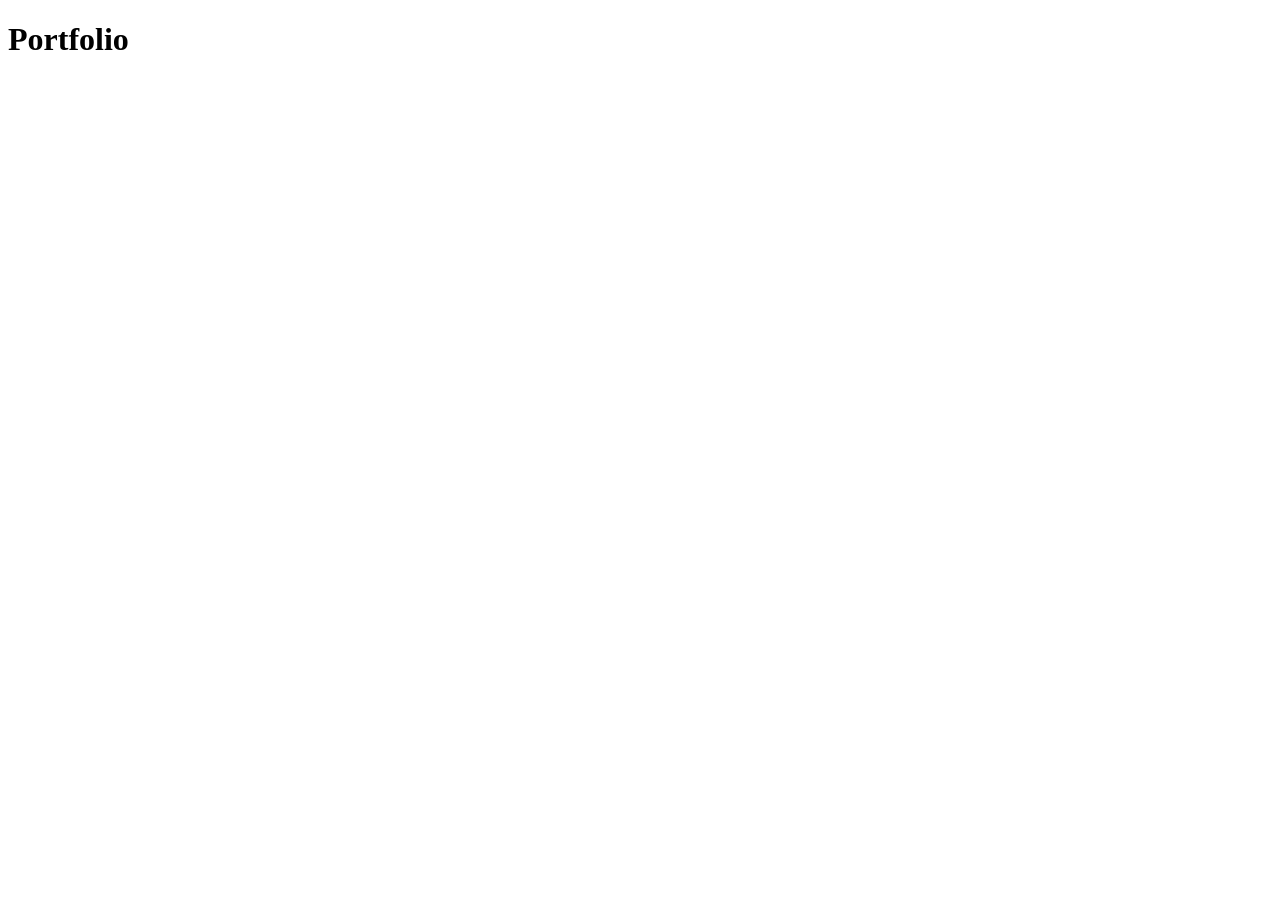
==== index.html @ fcf0e99b "portfolio" ====
<!DOCTYPE html>
<html lang="en">
  <head>
    <meta charset="UTF-8" />
    <meta name="viewport" content="width=device-width, initial-scale=1.0" />
    <title>Document</title>
  </head>
  <body>
    <h1>Portfolio</h1>
  </body>
</html>
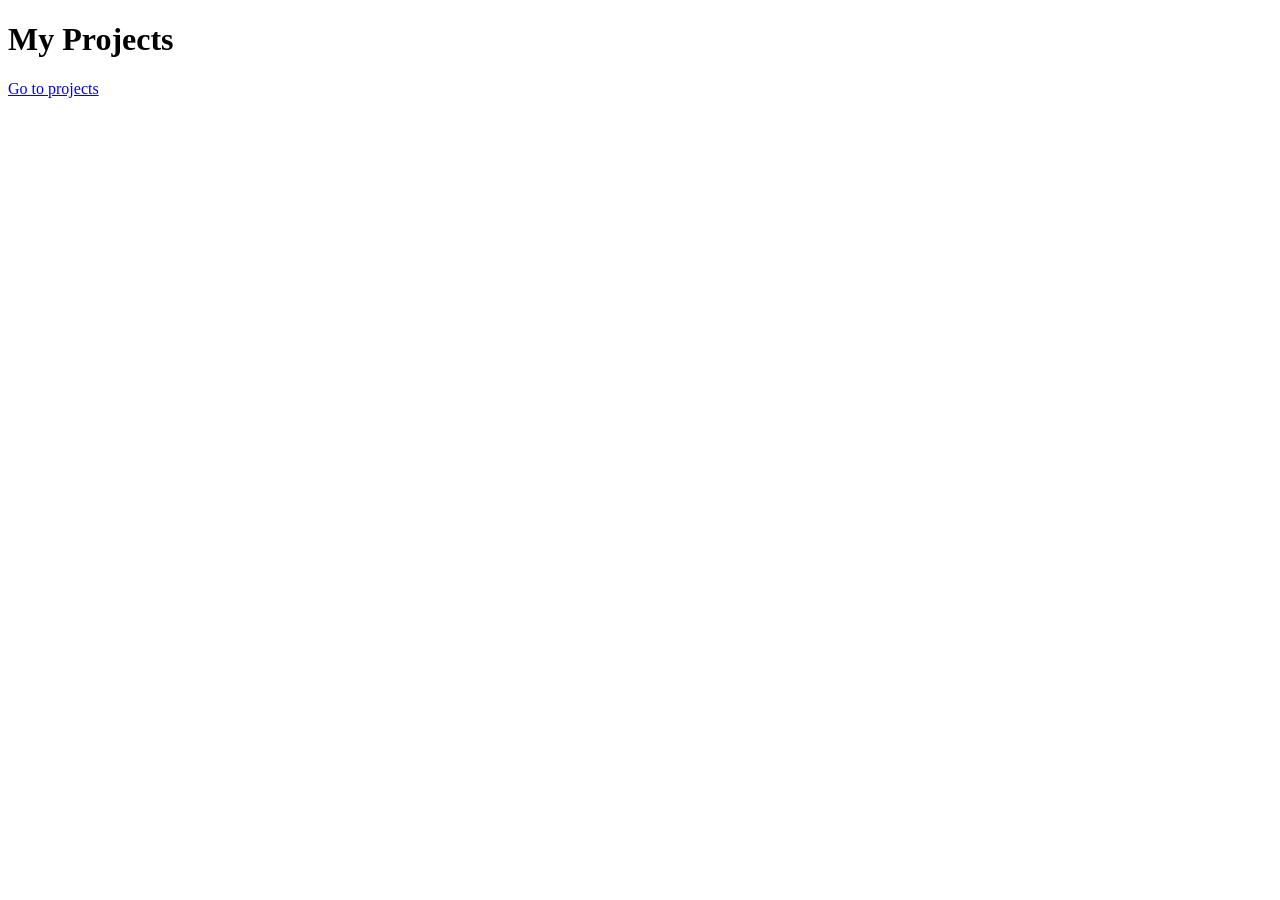
==== commit c7fe0c64: "add links" ====
--- a/index.html
+++ b/index.html
@@ -6,6 +6,7 @@
     <title>Document</title>
   </head>
   <body>
-    <h1>Portfolio</h1>
+    <h1>My Projects</h1>
+    <a href="/projects" target="_blank">Go to projects</a>
   </body>
 </html>
